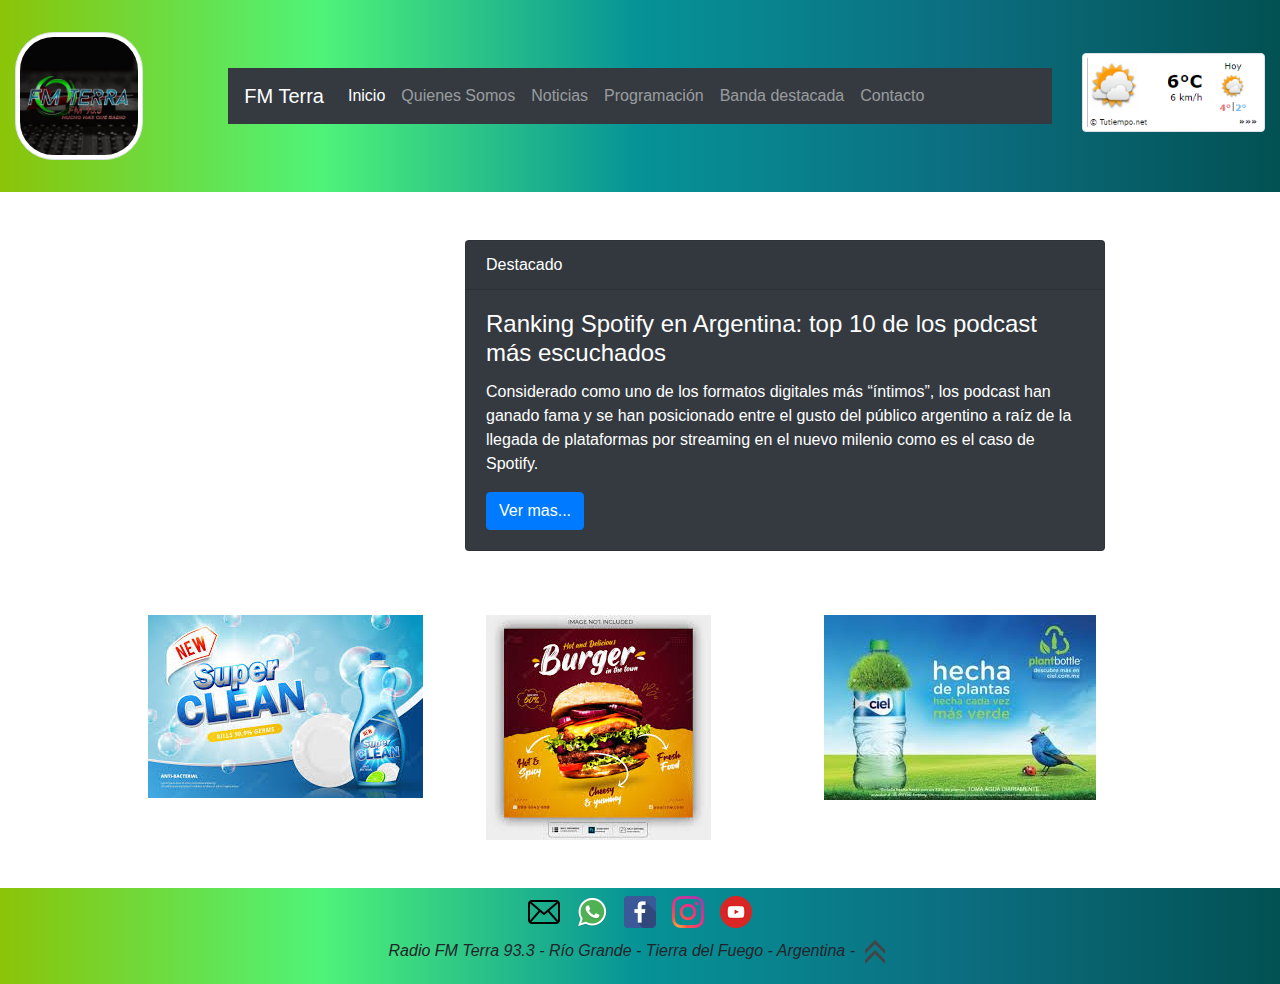
==== index.html @ 10f2d713 "animaciones, transformaciones, gradientes, bootstrap, responsive, contenido" ====
<!DOCTYPE html>
<html lang="en">
    <head>
        <meta charset="UTF-8">
        <meta http-equiv="X-UA-Compatible" content="EI-edge">
        <meta name="viewport" content="width=device-witdth, initial-scale=1.0">
        <title>FM Terra 93.3</title>
        <link rel="stylesheet" href="./bootstrap/css/bootstrap.min.css">
        <script src="./bootstrap/js/jquery.slim.min.js"></script>
        <script src="./bootstrap/js/bootstrap.bundle.min.js"></script>
        <link rel="stylesheet" href="https://cdnjs.cloudflare.com/ajax/libs/animate.css/4.1.1/animate.min.css"/>
        <link rel="stylesheet" href="./css/style_b.css">
        <title>Radio Fm Terra - Río Grande - Tierra del Fuego</title>
        <link rel="shortcut icon" href="./imagenes/logoradio.ico">
    </head>
    <body>
        <header>
            <div class="container-fluid">
                <div class="row justify-content-center align-items-center">
                    <div class="col-4 col-md-4 col-lg-4 col-xl-2">
                        <img id="logo" src="./imagenes/fmterra1.jpeg" class="img-thumbnail" alt="Responsive image">
                    </div>
                    <div class="col-8">
                        <nav class="navbar navbar-expand-lg navbar-dark bg-dark">
                            <button class="navbar-toggler navbar-toggler-right" type="button" data-toggle="collapse" data-target="#navbarTogglerDemo02" aria-controls="navbarTogglerDemo02" aria-expanded="false" aria-label="Toggle navigation">
                              <span class="navbar-toggler-icon"></span>
                            </button>   
                            <a class="navbar-brand" href="index.html">FM Terra</a>                           
                            <div class="collapse navbar-collapse" id="navbarTogglerDemo02">
                                <ul class="navbar-nav mr-auto mt-2 mt-md-0">
                                    <li class="nav-item active">
                                        <a class="nav-link" href="index.html">Inicio <span class="sr-only"></span></a>
                                    </li>
                                    <li class="nav-item">
                                        <a class="nav-link" href="quienessomos.html">Quienes Somos</a>
                                    </li>
                                    <li class="nav-item">
                                        <a class="nav-link" href="noticias.html">Noticias</a>
                                    </li>
                                    <li class="nav-item">
                                        <a class="nav-link" href="programacion.html">Programación</a>
                                    </li>
                                    <li class="nav-item">
                                        <a class="nav-link" href="banda_mes.html">Banda destacada</a>
                                    </li>
                                    <li class="nav-item">
                                        <a class="nav-link" href="contacto.html">Contacto</a>
                                    </li>
                                </ul>
                            </div>
                        </nav>
                    </div>
                    <div class="col-4 col-md-4 col-lg-4 col-xl-2 mb-2">
                        <img id="clima" src="./imagenes/clima.png" class="img-thumbnail" alt="Responsive image">                       
                    </div>
                </div>
            </div>
        </header>
        <section class="container mt-5 mb-5">
            <div class="row align-items-center">
                <div class="col-12 col-sm-6 col-md-6 col-lg-6 col-xl-4">
                    <div class="embed-responsive embed-responsive-16by9" style="max-width: 40rem;">
                        <iframe src="https://fmterra.onlineradio.com.ar/reproductor"></iframe>
                     </div>
                </div>
                <div class="col-12 col-sm-6 col-md-6 col-lg-6 col-xl-8">
                    <div class="card text-white bg-dark mb-3 d-inline-block" style="max-width: 40rem;">
                        <div class="card-header">Destacado</div>
                        <div class="card-body">
                            <h4 class="card-title">Ranking Spotify en Argentina: top 10 de los podcast más escuchados</h4>
                            <p class="card-text">Considerado como uno de los formatos digitales más “íntimos”, los podcast han ganado fama y se han posicionado entre el gusto del público argentino a raíz de la llegada de plataformas por streaming en el nuevo milenio como es el caso de Spotify.</p>
                            <a href="noticias.html" class="btn btn-primary">Ver mas...</a>
                        </div>
                    </div>                   
                </div>
            </div>
            <div class="row justify-content-center align-content-center  mt-5 mb-5 mr-5 ml-5">
                <div class="col-12 col-sm-4 col-md-4 col-lg-4 col-xl-4">
                    <img src="./imagenes/publicidad1.jpg" class="img-fluid" alt="Responsive image"> 
                </div>
                <div class="col-12 col-sm-4 col-md-4 col-lg-4 col-xl-4">
                    <img src="./imagenes/publicidad2.jpg" class="img-fluid" alt="Responsive image">  
                </div>
                <div class="col-12 col-sm-4 col-md-4 col-lg-4 col-xl-4">
                    <img src="./imagenes/publicidad3.jpg" class="img-fluid" alt="Responsive image">   
                </div>                  
            </div>
        </section>
        <footer>
            <section class="container-fluid">
                <div class="row justify-content-center align-items-center">
                    <div class="d-flex flex-row">
                        <div class="p-2"><a href="https://mail.google.com/mail/" target="_parent"><img src="./imagenes/email.ico" alt="fmterra@gmail.com"></a></div>
                        <div class="p-2"><a href="https://api.whatsapp.com/send?phone=5492964695505" target="_parent"><img src="./imagenes/Whatsapp.ico" alt="Whatsapp"></a></div>
                        <div class="p-2"><a href="https://www.facebook.com/profile.php?id=100079628228551" target="_parent"><img src="./imagenes/facebook.ico" alt="escuchafmterra"></a></div>
                        <div class="p-2"><a href="https://www.Instagram.com" target="_parent"><img src="./imagenes/Instagram.ico" alt="@escuchafmterra"></a></div>
                        <div class="p-2"><a href="https://www.youtube.com" target="_parent"><img src="./imagenes/youtube.ico" alt="Canal FM Terra"></a> </div>
                    </div>
                </div>
                <div class="row justify-content-center align-items-center">
                    <div class="col-12"> 
                        <p class="text-center font-italic">Radio FM Terra 93.3 - Río Grande - Tierra del Fuego - Argentina - <a class="top" href="#top"><img src="./imagenes/up-arrows.ico" alt="escuchafmterra"></a></p>
                    </div>
                </div>
            </section>
        </footer>
    </body>
</html>
---- css/style_b.css ----
/*importación de fuentes*/
@import url('https://fonts.googleapis.com/css2?family=Poppins:ital,wght@0,100;0,500;1,200;1,800;1,900&display=swap');

html{
  font-family: 'Poppins', sans-serif;
}
body{
  font-size: 1em;
}

header{
    background: linear-gradient(to left,rgb(2, 81, 83),rgb(12, 110, 128),rgb(6, 146, 151),rgb(79, 243, 120),rgb(139, 196, 8));
    padding-top: 2em;
    padding-bottom: 2em;
}

footer{
    background: linear-gradient(to left,rgb(2, 81, 83),rgb(12, 110, 128),rgb(6, 146, 151),rgb(79, 243, 120),rgb(139, 196, 8));
}
#logo{
    width: 8em;
    height: 8em;
    border-radius: 30%;
    animation-name: pulse;
    animation-duration:2s;
    animation-iteration-count: infinite;
}
#micro{
    width: 18em;
    height: 25em;
    border-radius: 30%;
    animation-name: backInLeft;
    animation-duration:2s;
    animation-iteration-count: initial;
}

@media screen and (min-width: 551px) and (max-width: 1200px) {
    #micro{
        width: 20rem;
        height: 30rem;
    }
    #clima{
        display: none;
    }
}
@media screen and (max-width: 550px) {
    #micro{
        display:none;
    }
    #clima{
        display: none;
    }
}
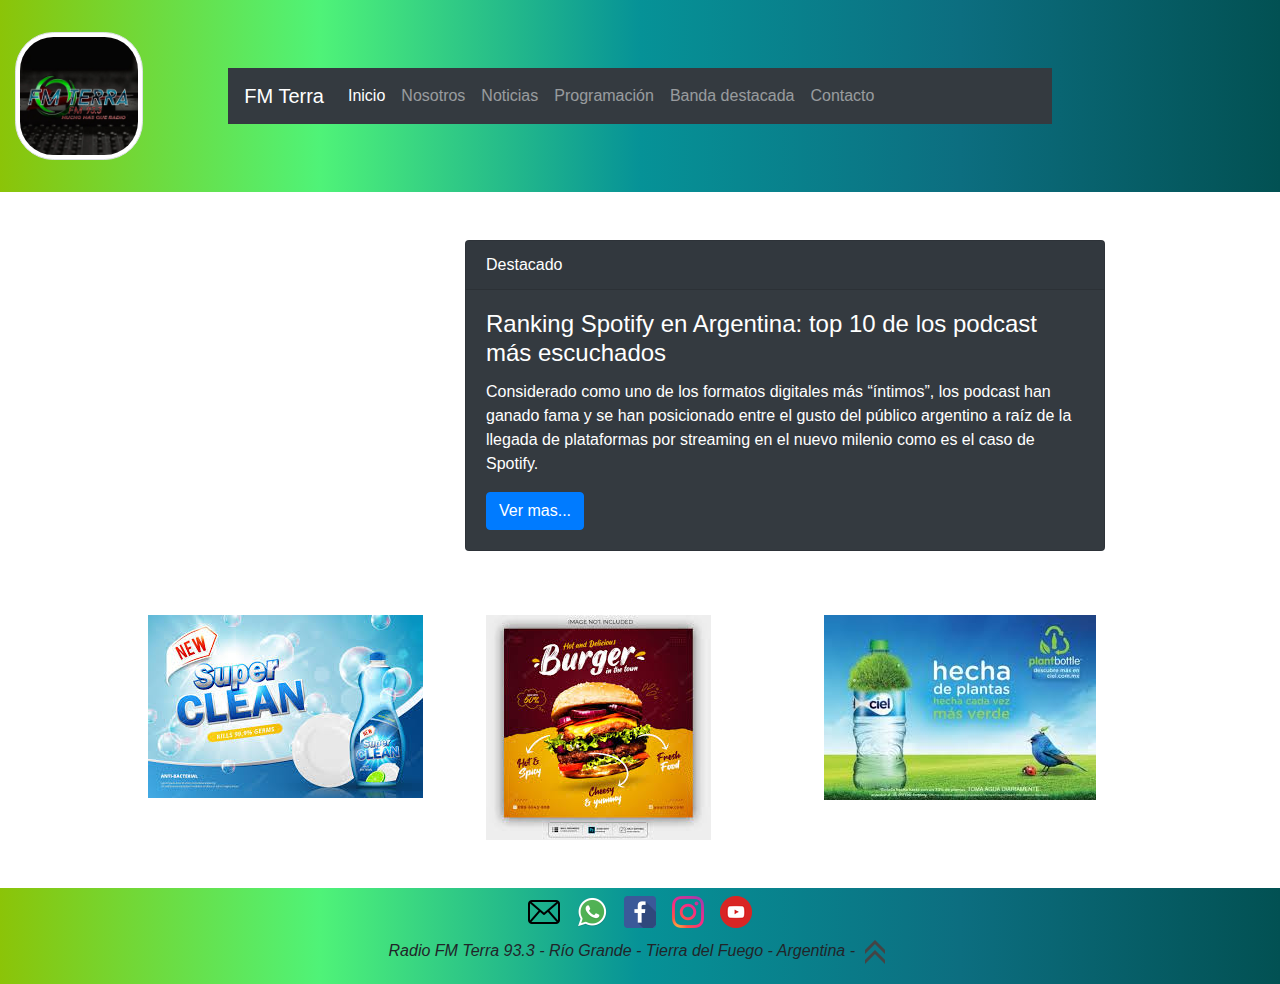
==== commit 5794cbd8: "agregacion de animaciones, widget de clima, responsive" ====
--- a/index.html
+++ b/index.html
@@ -8,6 +8,7 @@
         <link rel="stylesheet" href="./bootstrap/css/bootstrap.min.css">
         <script src="./bootstrap/js/jquery.slim.min.js"></script>
         <script src="./bootstrap/js/bootstrap.bundle.min.js"></script>
+        
         <link rel="stylesheet" href="https://cdnjs.cloudflare.com/ajax/libs/animate.css/4.1.1/animate.min.css"/>
         <link rel="stylesheet" href="./css/style_b.css">
         <title>Radio Fm Terra - Río Grande - Tierra del Fuego</title>
@@ -28,22 +29,22 @@
                             <a class="navbar-brand" href="index.html">FM Terra</a>                           
                             <div class="collapse navbar-collapse" id="navbarTogglerDemo02">
                                 <ul class="navbar-nav mr-auto mt-2 mt-md-0">
-                                    <li class="nav-item active">
+                                    <li class="nav-item active" data-toggle="tooltip" data-placement="nav-item" title="Ir a inicio">
                                         <a class="nav-link" href="index.html">Inicio <span class="sr-only"></span></a>
                                     </li>
-                                    <li class="nav-item">
-                                        <a class="nav-link" href="quienessomos.html">Quienes Somos</a>
+                                    <li class="nav-item" data-toggle="tooltip" data-placement="nav-item" title="Algo de nosotros">
+                                        <a class="nav-link" href="quienessomos.html">Nosotros</a>
                                     </li>
-                                    <li class="nav-item">
+                                    <li class="nav-item" data-toggle="tooltip" data-placement="nav-item" title="Noticias musicales">
                                         <a class="nav-link" href="noticias.html">Noticias</a>
                                     </li>
-                                    <li class="nav-item">
+                                    <li class="nav-item" data-toggle="tooltip" data-placement="nav-item" title="Nuestra programación musical">
                                         <a class="nav-link" href="programacion.html">Programación</a>
                                     </li>
-                                    <li class="nav-item">
+                                    <li class="nav-item" data-toggle="tooltip" data-placement="nav-item" title="Historia de la banda elegida del mes">
                                         <a class="nav-link" href="banda_mes.html">Banda destacada</a>
                                     </li>
-                                    <li class="nav-item">
+                                    <li class="nav-item" data-toggle="tooltip" data-placement="nav-item" title="Dejanos tu mensaje">
                                         <a class="nav-link" href="contacto.html">Contacto</a>
                                     </li>
                                 </ul>
@@ -51,7 +52,7 @@
                         </nav>
                     </div>
                     <div class="col-4 col-md-4 col-lg-4 col-xl-2 mb-2">
-                        <img id="clima" src="./imagenes/clima.png" class="img-thumbnail" alt="Responsive image">                       
+                        <div class="clima" id="cont_37912bfb6ed0095af2fc37614cd9ab62"><script type="text/javascript" async src="https://www.meteored.com.ar/wid_loader/37912bfb6ed0095af2fc37614cd9ab62"></script></div>
                     </div>
                 </div>
             </div>
@@ -76,13 +77,13 @@
             </div>
             <div class="row justify-content-center align-content-center  mt-5 mb-5 mr-5 ml-5">
                 <div class="col-12 col-sm-4 col-md-4 col-lg-4 col-xl-4">
-                    <img src="./imagenes/publicidad1.jpg" class="img-fluid" alt="Responsive image"> 
+                    <img id="publicidad1" src="./imagenes/publicidad1.jpg" class="img-fluid" alt="Responsive image"> 
                 </div>
                 <div class="col-12 col-sm-4 col-md-4 col-lg-4 col-xl-4">
-                    <img src="./imagenes/publicidad2.jpg" class="img-fluid" alt="Responsive image">  
+                    <img id="publicidad2" src="./imagenes/publicidad2.jpg" class="img-fluid" alt="Responsive image">  
                 </div>
                 <div class="col-12 col-sm-4 col-md-4 col-lg-4 col-xl-4">
-                    <img src="./imagenes/publicidad3.jpg" class="img-fluid" alt="Responsive image">   
+                    <img id="publicidad3" src="./imagenes/publicidad3.jpg" class="img-fluid" alt="Responsive image">   
                 </div>                  
             </div>
         </section>
--- a/css/style_b.css
+++ b/css/style_b.css
@@ -33,13 +33,28 @@
     animation-duration:2s;
     animation-iteration-count: initial;
 }
+#publicidad1{
+    animation-name: backInLeft;
+    animation-duration:2s;
+    animation-iteration-count: initial;
+}
+#publicidad2{
+    animation-name: backInUp;
+    animation-duration:2s;
+    animation-iteration-count: initial;
+}
+#publicidad3{
+    animation-name: backInRight;
+    animation-duration:2s;
+    animation-iteration-count: initial;
+}
 
 @media screen and (min-width: 551px) and (max-width: 1200px) {
     #micro{
         width: 20rem;
         height: 30rem;
     }
-    #clima{
+    .clima{
         display: none;
     }
 }
@@ -47,7 +62,7 @@
     #micro{
         display:none;
     }
-    #clima{
+    .clima{
         display: none;
     }
 }
